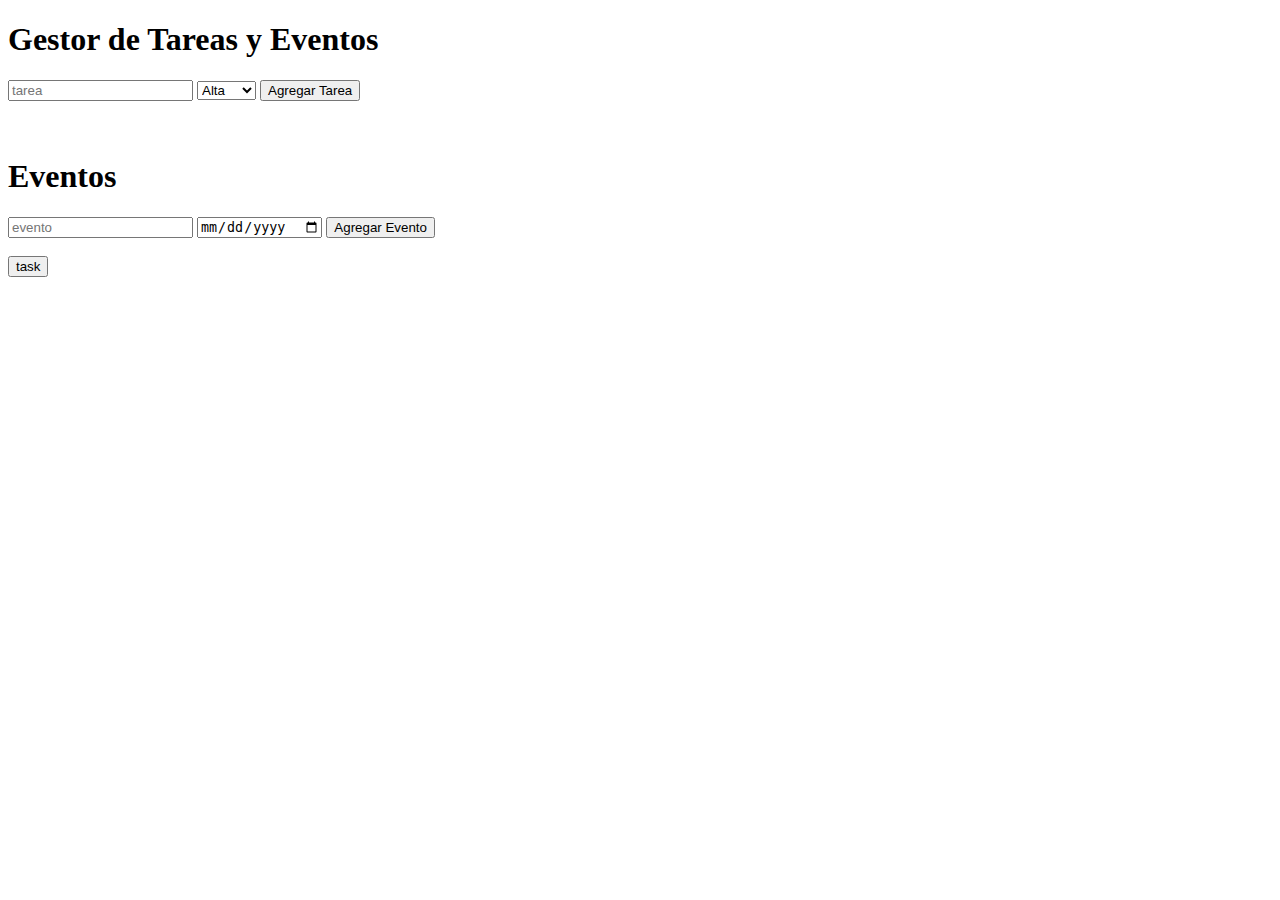
==== administracion.html @ caa8383c "cambio de proyecto" ====
<!DOCTYPE html>
<html lang="en">
<head>
  <meta charset="UTF-8">
  <meta name="viewport" content="width=device-width, initial-scale=1.0">
  <title>Document</title>
</head>
<body>
  
  <h1>Gestor de Tareas y Eventos</h1>
  
  <input type="text" id="tarea" placeholder="tarea">
  <select name="" id="selec">
    <option  value="Alta">Alta</option>
    <option value="Medio">Medio</option>
    <option value="Baja">Baja</option>
  </select>
  <button id="agregarTarea">Agregar Tarea</button>
   <div id="tarealista"></div>
  <br> <br>
  <h1>Eventos</h1>
  <input type="text" id="evento" placeholder="evento">
  <input type="date" name="fecha" id="fecha">
  <button id="agregarEvento">Agregar Evento</button>
  <div id="eventolista"></div>
<br>
<button id="task">task</button>
<div>
  
</div>


<script src="js/administracion.js"></script>
</body>
</html>
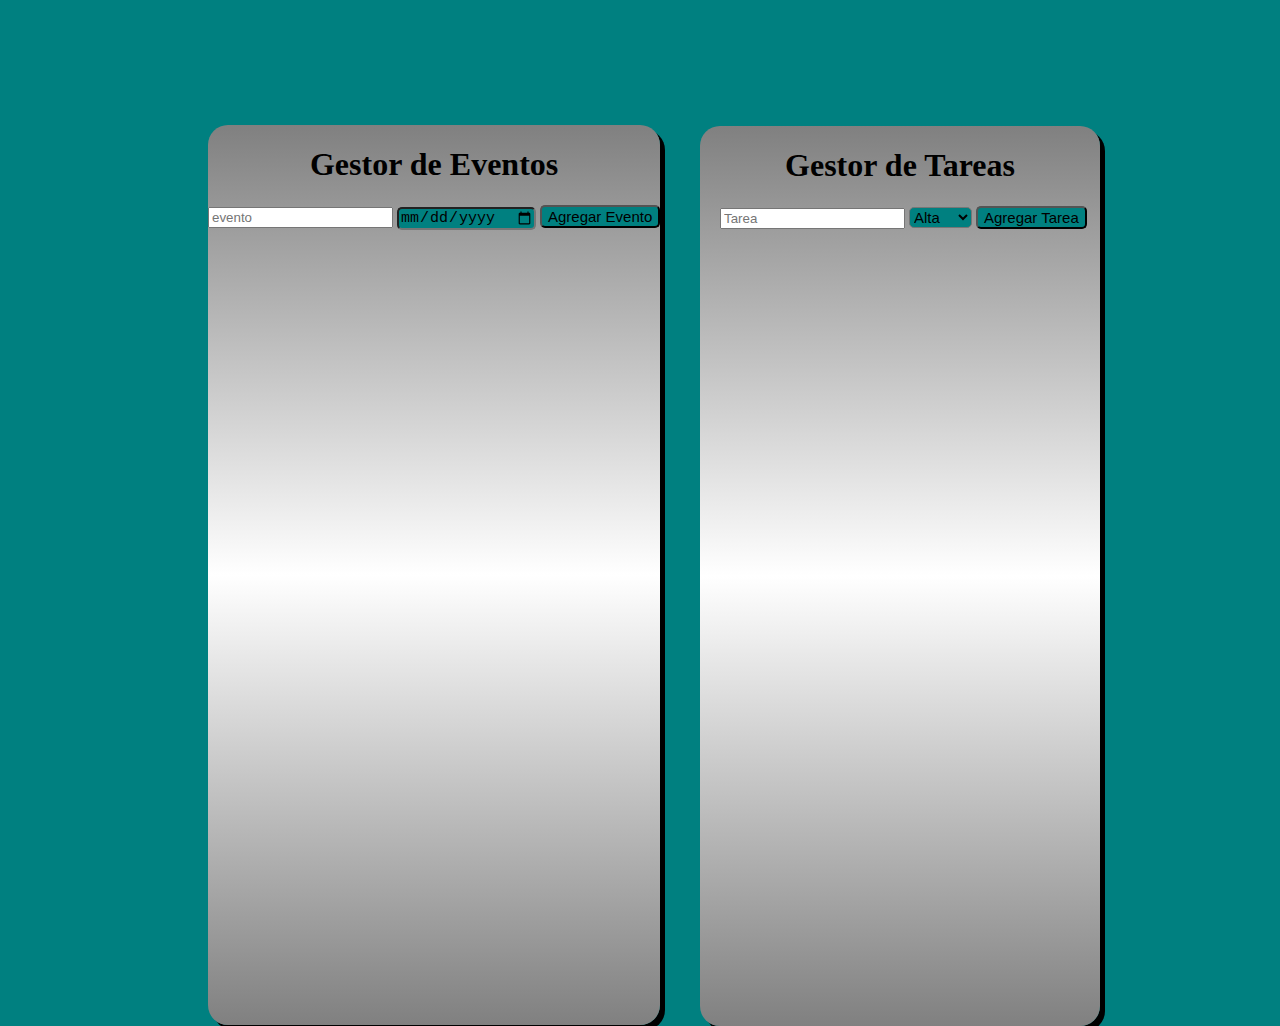
==== commit 78e20928: "finalizado" ====
--- a/administracion.html
+++ b/administracion.html
@@ -4,27 +4,38 @@
   <meta charset="UTF-8">
   <meta name="viewport" content="width=device-width, initial-scale=1.0">
   <title>Document</title>
+  <link rel="stylesheet" href="css/admin.css">
 </head>
-<body>
-  
-  <h1>Gestor de Tareas y Eventos</h1>
-  
-  <input type="text" id="tarea" placeholder="tarea">
+<body >
+  <div class="content2">
+  <h1>Gestor de Tareas </h1>
+  <div class="Gestor_tareas">
+  <input type="text" id="tarea" placeholder="Tarea">
   <select name="" id="selec">
     <option  value="Alta">Alta</option>
     <option value="Medio">Medio</option>
     <option value="Baja">Baja</option>
   </select>
   <button id="agregarTarea">Agregar Tarea</button>
-   <div id="tarealista"></div>
+  </div>
+  
+   <div id="tarealista">
+    
+   </div>
+   </div>
   <br> <br>
-  <h1>Eventos</h1>
+
+<div class="contentevent">
+  <h1> Gestor de Eventos</h1>
+  <div>
   <input type="text" id="evento" placeholder="evento">
   <input type="date" name="fecha" id="fecha">
   <button id="agregarEvento">Agregar Evento</button>
+  </div>
+  <br>
   <div id="eventolista"></div>
-<br>
-<button id="task">task</button>
+</div>
+
 <div>
   
 </div>
--- a/css/admin.css
+++ b/css/admin.css
@@ -0,0 +1,70 @@
+body{
+    background-color: teal;
+
+}
+.Gestor_tareas{
+    margin-left: 20px;
+    
+    
+
+    
+    
+    
+}
+#tarealista{
+    position: absolute;
+    left: 100px;
+    font-family:Arial, Helvetica, sans-serif;
+    
+    margin-top: 10px;
+
+    
+
+
+    
+    
+
+}
+h1{
+    display: flex;
+justify-content: center;
+
+    
+    
+}
+.content2{
+    position: absolute;
+    background-image: linear-gradient( gray, white ,gray );
+    height: 100%;
+    left: 700px;
+    width: 400px;
+    margin-top: 118px;
+    border-radius: 20px;
+    box-shadow: 5px 5px ;
+    right: 20px;
+}
+#selec{
+    font-size: 15px;
+    background-color: teal;
+    border-radius: 5px;
+}
+button{
+    background-color: teal;
+    font-size: 15px;
+    border-radius: 5px;
+    
+}
+.contentevent{
+    position: absolute;
+    background-image: linear-gradient(gray, white, gray);
+    height: 100%;
+    margin-left: 200px;
+    top: 125px;
+    border-radius: 20px;
+    box-shadow: 5px 5px ;
+}
+#fecha{
+    background-color: teal;
+    font-size: 15px;
+    border-radius: 5px;
+}